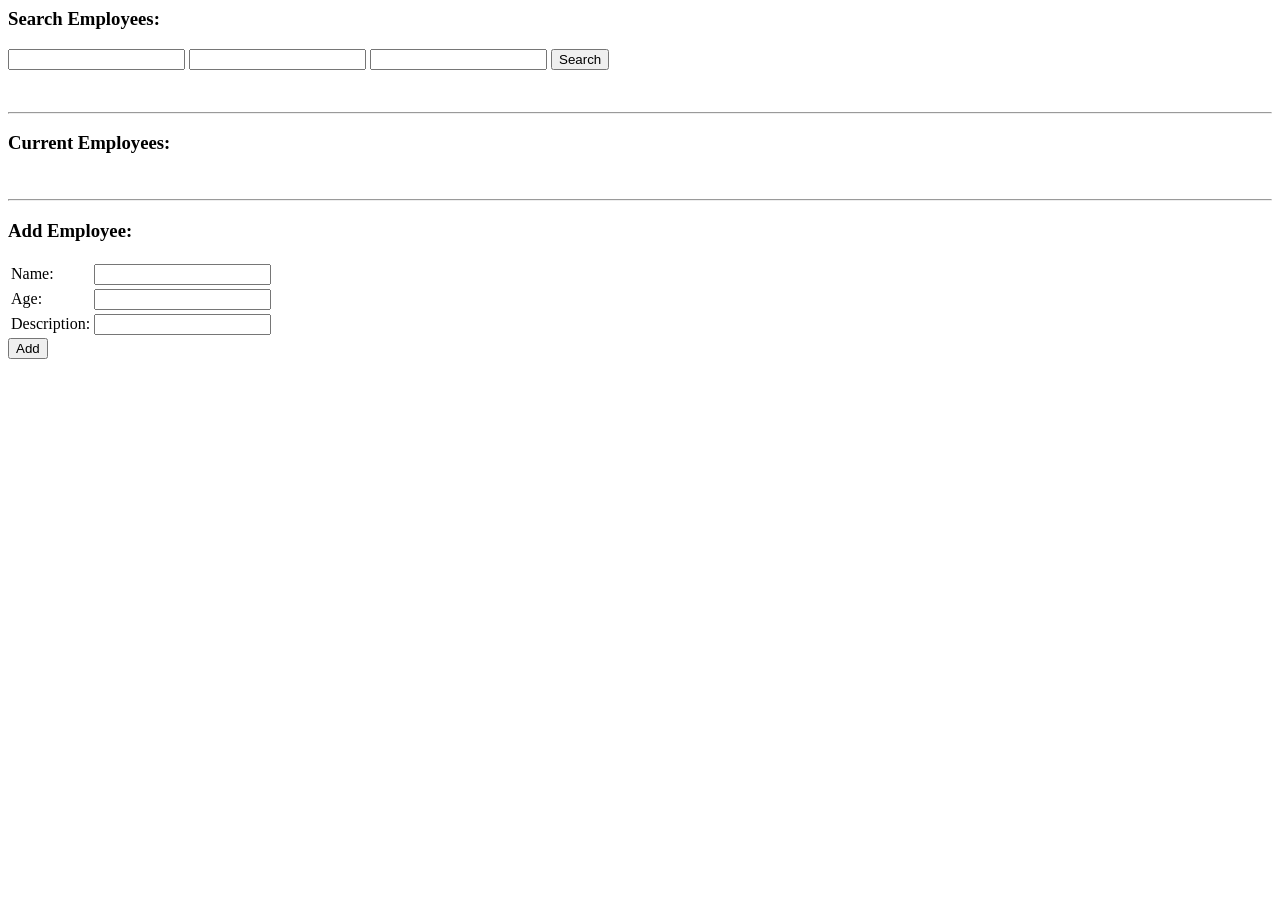
==== crud/index.html @ 3b600992 "Initial Commit - WIP" ====
<html>

<head>
    <title>IndexedDB CRUD Example</title>
    <link href="crud.css" rel="stylesheet" />
    <script src="crud.js"></script>
</head>

<body>
    <form id="search-form">
        <h3>Search Employees:</h3>
        <input type="text" id="search-name"></input>
        <input type="text" id="search-age"></input>
        <input type="text" id="search-description"></input>
        <button id="search-button">Search</button>
    </form>
    <br/>
    <hr />
    <h3>Current Employees:</h3>
    <ul id="list-objects">
    </ul>
    <br/>
    <hr />
    <form id="add-form">
        <h3>Add Employee:</h3>
        <table>
            <tr>
                <td>Name:</td>
                <td>
                    <input type="text" id="add-name"></input>
                </td>
            </tr>
            <tr>
                <td>Age:</td>
                <td>
                    <input type="text" id="add-age"></input>
                </td>
            </tr>
            <tr>
                <td>Description:</td>
                <td>
                    <input type="text" id="add-description"></input>
                </td>
            </tr>
        </table>
        <button id="add-button">Add</button>
    </form>
</body>

</html>
---- crud/crud.css ----

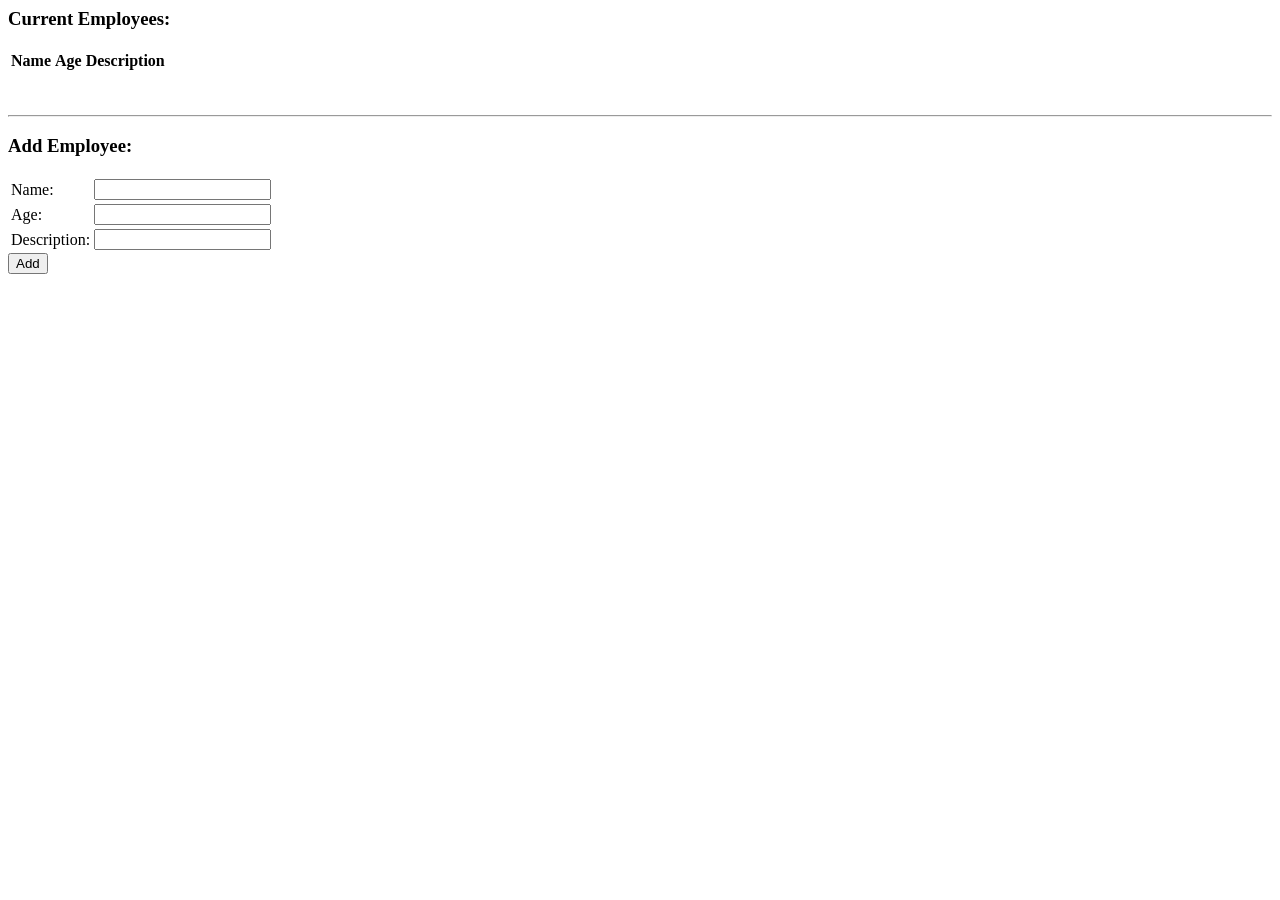
==== commit 577ec557: "Add and show" ====
--- a/crud/index.html
+++ b/crud/index.html
@@ -7,16 +7,31 @@
 </head>
 
 <body>
+    <!--
     <form id="search-form">
         <h3>Search Employees:</h3>
-        <input type="text" id="search-name"></input>
-        <input type="text" id="search-age"></input>
-        <input type="text" id="search-description"></input>
+        <input type="text" id="search_name"></input>
+        <input type="text" id="search_age"></input>
+        <input type="text" id="search_description"></input>
         <button id="search-button">Search</button>
     </form>
+
     <br/>
     <hr />
+
+	-->
     <h3>Current Employees:</h3>
+    <table>
+        <thead>
+            <tr>
+                <th>Name</th>
+                <th>Age</th>
+                <th>Description</th>
+            </tr>
+        </thead>
+        <tbody id="list-objects">
+        </tbody>
+    </table>
     <ul id="list-objects">
     </ul>
     <br/>
@@ -27,19 +42,19 @@
             <tr>
                 <td>Name:</td>
                 <td>
-                    <input type="text" id="add-name"></input>
+                    <input type="text" name="name"></input>
                 </td>
             </tr>
             <tr>
                 <td>Age:</td>
                 <td>
-                    <input type="text" id="add-age"></input>
+                    <input type="text" name="age"></input>
                 </td>
             </tr>
             <tr>
                 <td>Description:</td>
                 <td>
-                    <input type="text" id="add-description"></input>
+                    <input type="text" name="description"></input>
                 </td>
             </tr>
         </table>
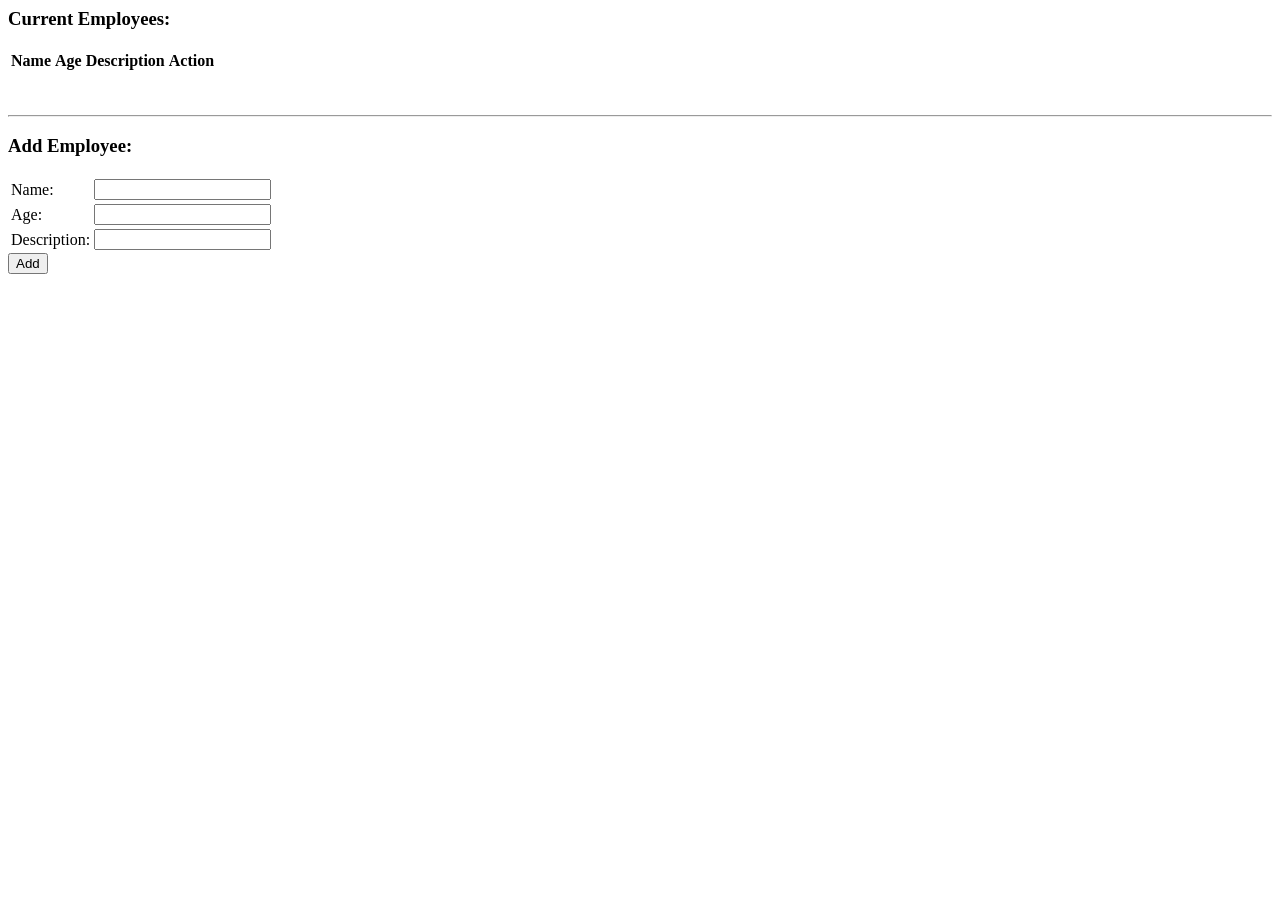
==== commit dd6a3d61: "CRUD done" ====
--- a/crud/index.html
+++ b/crud/index.html
@@ -7,19 +7,7 @@
 </head>
 
 <body>
-    <!--
-    <form id="search-form">
-        <h3>Search Employees:</h3>
-        <input type="text" id="search_name"></input>
-        <input type="text" id="search_age"></input>
-        <input type="text" id="search_description"></input>
-        <button id="search-button">Search</button>
-    </form>
-
-    <br/>
-    <hr />
-
-	-->
+    <div id="feedback"></div>
     <h3>Current Employees:</h3>
     <table>
         <thead>
@@ -27,6 +15,7 @@
                 <th>Name</th>
                 <th>Age</th>
                 <th>Description</th>
+                <th>Action</th>
             </tr>
         </thead>
         <tbody id="list-objects">
--- a/crud/crud.css
+++ b/crud/crud.css
@@ -1 +1,7 @@
+#cancel-button {
+    display: none;
+}
 
+#update-button {
+    display: none;
+}
